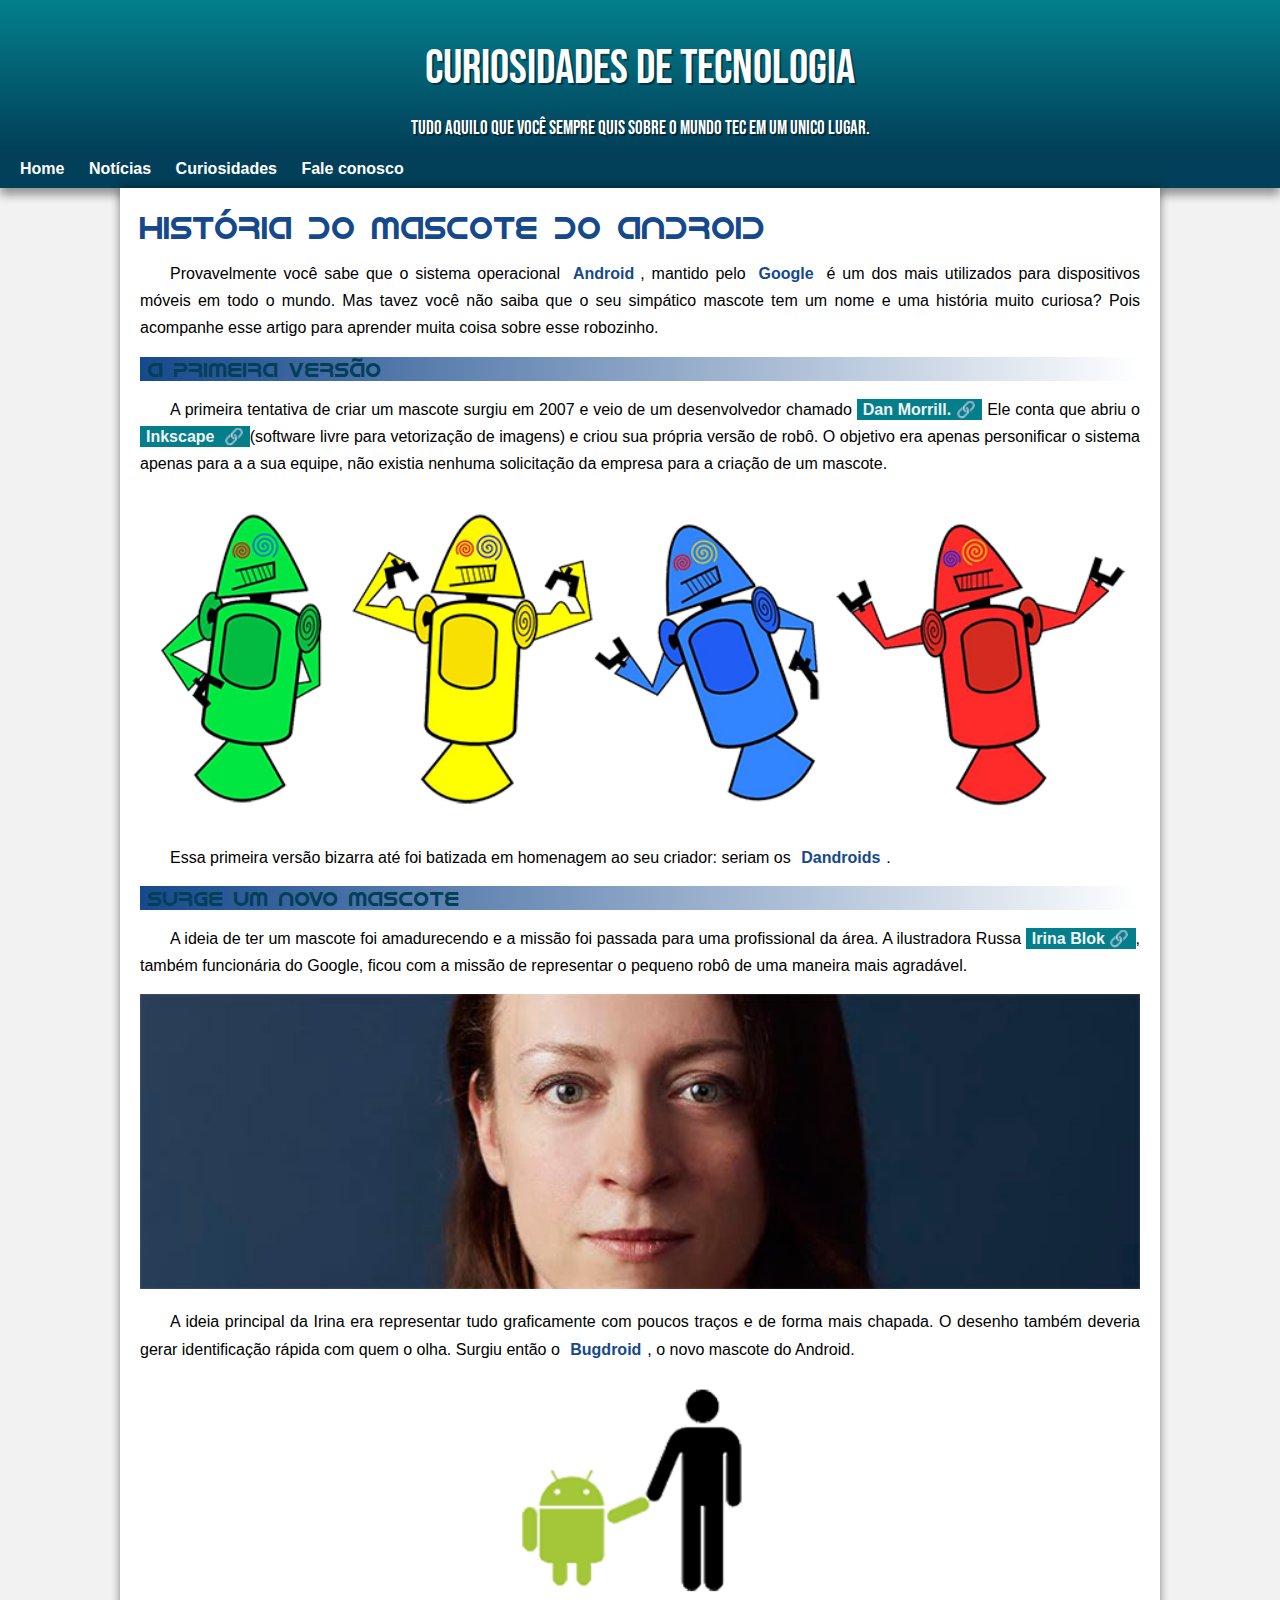
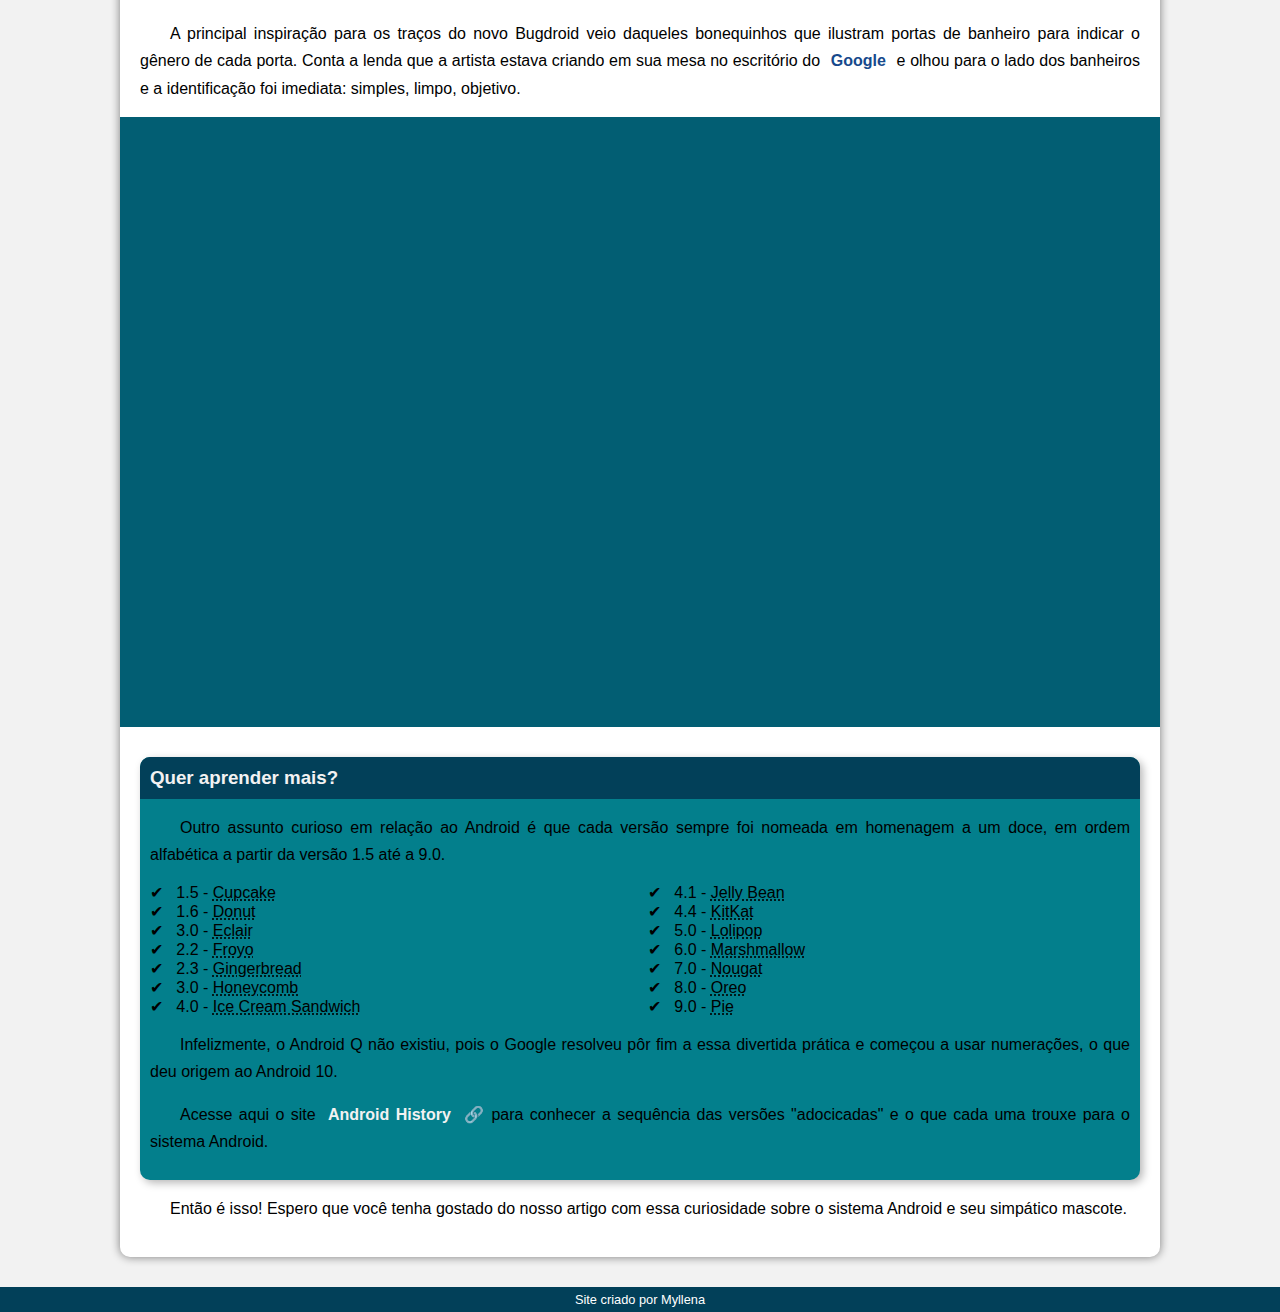
==== index.html @ 36d06087 "atualizar" ====
<!DOCTYPE html>
<html lang="pt-br">
<head>
    <meta charset="UTF-8">
    <meta name="viewport" content="width=device-width, initial-scale=1.0">
    <title>Como surgiu o mascote do android?
    </title>
    <link rel="shortcut icon" href="imagens/favicon.ico" type="image/x-icon">
   <link rel="stylesheet" href="estilo/style.css">
</head>
<body>
    <header>
        <h1>Curiosidades de Tecnologia</h1>
        <p>Tudo aquilo que você sempre quis sobre o mundo tec em um unico lugar.</p>
    </header>
    <nav>
        <a href="#">Home</a>
        <a href="#">Notícias</a>
        <a href="#">Curiosidades</a>
        <a href="#">Fale conosco</a>
    </nav>
    <main>
        <article>
            <h1>História do Mascote do Android</h1>

            <p>Provavelmente você sabe que o sistema operacional <strong>Android</strong>, mantido pelo <strong>Google</strong> é um dos mais utilizados para dispositivos móveis em todo o mundo. Mas tavez você não saiba que o seu simpático mascote tem um nome e uma história muito curiosa? Pois acompanhe esse artigo para aprender muita coisa sobre esse robozinho.</p>

            <h2>A primeira versão</h2>

            <p>A primeira tentativa de criar um mascote surgiu em 2007 e veio de um desenvolvedor chamado <a href="https://androidcommunity.com/dan-morrill-shows-us-the-android-mascot-that-almost-was-20130103/" target="_blank" class="externo">Dan Morrill.</a> Ele conta que abriu o <a href="https://inkscape.org/pt-br/" target="_blank" class="externo">Inkscape </a>(software livre para vetorização de imagens) e criou sua própria versão de robô. O objetivo era apenas personificar o sistema apenas para a a sua equipe, não existia nenhuma solicitação da empresa para a criação de um mascote.</p>

           <picture>
            <source media="(max-width: 600px)" srcset="imagens/dan-droids-pq.png">
            <img src="imagens/dan-droids.png" alt="primeiro mascote do android">
        </picture>

            <p>Essa primeira versão bizarra até foi batizada em homenagem ao seu criador: seriam os <strong>Dandroids</strong>.</p>

            <h2>Surge um novo mascote</h2>

            <p>A ideia de ter um mascote foi amadurecendo e a missão foi passada para uma profissional da área. A ilustradora Russa <a href="https://www.irinablok.com/" target="_blank" class="externo">Irina Blok</a>, também funcionária do Google, ficou com a missão de representar o pequeno robô de uma maneira mais agradável.</p>

            <picture> <source media="(max-width: 600px)" srcset="imagens/irina-blok-pq.jpg">
                <img src="imagens/irina-blok.jpg" alt="irina blok criadora do bugdoid">
            </picture>

            <p>A ideia principal da Irina era representar tudo graficamente com poucos traços e de forma mais chapada. O desenho também deveria gerar identificação rápida com quem o olha. Surgiu então o <strong>Bugdroid</strong>, o novo mascote do Android.</p>

            <img src="imagens/bugdroid.png" alt="" class="pequena">

            <p>A principal inspiração para os traços do novo Bugdroid veio daqueles bonequinhos que ilustram portas de banheiro para indicar o gênero de cada porta. Conta a lenda que a artista estava criando em sua mesa no escritório do <strong>Google</strong> e olhou para o lado dos banheiros e a identificação foi imediata: simples, limpo, objetivo.</p>

            <div class="video">
                <iframe width="560" height="315" src="https://www.youtube.com/embed/l2UDgpLz20M" title="YouTube video player" frameborder="0" allow="accelerometer; autoplay; clipboard-write; encrypted-media; gyroscope; picture-in-picture; web-share" allowfullscreen></iframe>
            </div>
            
            <aside>
                 <h3>Quer aprender mais?</h3>
                <p>Outro assunto curioso em relação ao Android é que cada versão sempre foi nomeada em homenagem a um doce, em ordem alfabética a partir da versão 1.5 até a 9.0.</p>

                <ul>
                    <li>
                        1.5 - <abbr title="Bolo de copo">Cupcake</abbr>
                    </li>
                    <li>
                        1.6 - <abbr title="Rosquinha">Donut</abbr>
                    </li>
                    <li>
                        3.0 - <abbr title="Bomba de chocolate">Eclair</abbr>
                    </li>
                    <li>
                        2.2 - <abbr title="Iorgute congelado">Froyo</abbr>
                    </li>
                    <li>
                        2.3 - <abbr title="Biscoito de gengibre">Gingerbread</abbr>
                    </li>
                    <li>
                        3.0 - <abbr title="Favo de mel">Honeycomb</abbr>
                    </li>
                    <li>
                        4.0 - <abbr title="Sanduiche de sorvete">Ice Cream Sandwich</abbr>
                    </li>
                    <li>
                        4.1 - <abbr title="Jujuba">Jelly Bean</abbr>
                    </li>
                    <li>
                        4.4 - <abbr title="Chocolate kitkat">KitKat</abbr>
                    </li>
                    <li>
                        5.0 - <abbr title="Pirulito">Lolipop</abbr>
                    </li>
                    <li>
                        6.0 - <abbr title="Marshmallow">Marshmallow</abbr>
                    </li>
                    <li>
                        7.0 - <abbr title="Torrone">Nougat</abbr>
                    </li>
                    <li>
                        8.0 - <abbr title="Biscoito oreo">Oreo</abbr>
                    </li>
                    <li>
                        9.0 - <abbr title="Torta">Pie</abbr>
                    </li>
                </ul>
                <p>Infelizmente, o Android Q não existiu, pois o Google resolveu pôr fim a essa divertida prática e começou a usar numerações, o que deu origem ao Android 10.</p>
                <p>Acesse aqui o site <a href="https://www.android.com/intl/pt-BR_br/history/" target="_blank" class="externo">Android History </a>para conhecer a sequência das versões "adocicadas" e o que cada uma trouxe para o sistema Android.</p>
            </aside>
            
                <p>Então é isso! Espero que você tenha gostado do nosso artigo com essa curiosidade sobre o sistema Android e seu simpático mascote.</p>
            
        </article>
    </main>
    <footer>
        <p>Site criado por Myllena</p>
    </footer>
    
</body>
</html>
---- estilo/style.css ----
@charset "UTF-8";
@import url('https://fonts.googleapis.com/css2?family=Bebas+Neue&display=swap');

@font-face {
    font-family: 'Android';
    src: url('idroid.otf') format('opentype');
    font-weight: normal;
}

:root{
   --cor1: #16498C;
   --cor2: #024059;
   --cor3: #025E73;
   --cor4: #037F8C;
   --cor5: #F2F2F2;

   --fonte-padrao: Arial, Verdana, Helvetica, Sans-serif;
   --fonte-destaque: 'Bebas neue';
   --fonte-android: 'Android';

}
*{
    margin: 0px;
    padding: 0px;
}


body{
    background-color:var(--cor5);
    font-family:var(--fonte-padrao) ;
}
a.externo::after{
    content: '\00A0\1F517';
}

header{
    background-image: linear-gradient(to bottom, var(--cor4), var(--cor2));
    min-height: 150px;
    text-align: center;
}
header > p{
    color: white;
    font-size: 1.2em;
    font-family: var(--fonte-destaque);
    max-width: 500px;
    margin: auto;
    padding-right: 10px;
    padding-left: 10px;
    text-shadow: 2px 2px 0px rgba(0, 0, 0, 0.418);
    margin-bottom: 20px;

}

header > h1{
    color:white;
    font-family: var(--fonte-destaque) ;
    padding-top: 40px;
    margin-bottom: 20px;
    font-size: 3em;
    text-shadow: 2px 2px 0px rgba(0, 0, 0, 0.418);
    font-weight: normal;
}
nav{
    background-color: var(--cor2);
    padding: 10px;
    box-shadow: 0px 7px 9px rgba(0, 0, 0, 0.39);
}
nav > a{
    color: white;
    padding: 10px;
    text-decoration: none;
    font-weight: bold;
    border-radius: 5px;
    transition-duration: 1s;
}
nav > a:hover{
    background-color: var(--cor4);
    color: var(--cor1);
}
main{
    background-color: white;
    min-width: 300px;
    max-width: 1000px;
    margin: auto;
    padding: 20px;
    box-shadow: 0px 0px 10px rgba(0, 0, 0, 0.493);
    margin-bottom: 30px;
    border-bottom-left-radius: 10px;
    border-bottom-right-radius: 10px;
}
main img{
    width: 100%;
}
div.video{
    background-color: var(--cor3);
    margin: 0 -20px 30px -20px;
    padding: 20px;
    padding-bottom: 59%;
    position: relative;
}
div.video > iframe{
    position: absolute;
    top: 5%;
    left: 5%;
    width: 90%;
    height: 90%;


}
main img.pequena{
    max-width: 350px;
    display: block;
    margin: auto;
}
main h1{
    color: var(--cor1);
    font-family: var(--fonte-android) ;
    font-weight: normal;
}
main h2 {
    color: var(--cor2);
    font-family: var(--fonte-android) ;
    font-size: 1.3em;
    background-image: linear-gradient(to right, var(--cor1), transparent);
    text-indent: 8px;
    font-weight: normal;
}
main p{
    margin: 15px 0px 15px 0px;
    text-align: justify;
    text-indent: 30px;
    line-height: 1.7em;
    font-size: 1em;
}
main strong{
    color: var(--cor1);
    font-weight: bolder;
    padding: 2px 6px;
    
}
main a{
    background-color: var(--cor4);
    text-decoration: none;
    font-weight: bolder;
    color: var(--cor5);
    padding: 2px 6px;
}
main a:hover{
    text-decoration: underline;
    color: var(--cor2);
}
aside{
    background-color: var(--cor4);
    padding: 10px;
    border-radius: 10px;
    box-shadow: 3px 3px 8px rgba(0, 0, 0, 0.288);
}
aside > ul{
    list-style-type: "\2714 \00A0 \00A0";
    list-style-position: inside;
    columns: 2;
}
aside > h3{
background-color: var(--cor2);
color: var(--cor5);
padding: 10px;
margin: -10px -10px 0px -10px;
border-radius: 10px 10px 0px 0px;
}

footer{
    background-color: var(--cor2);
    color: white;
    text-align: center;
    font-size: 0.8em;
    padding: 5px;
}
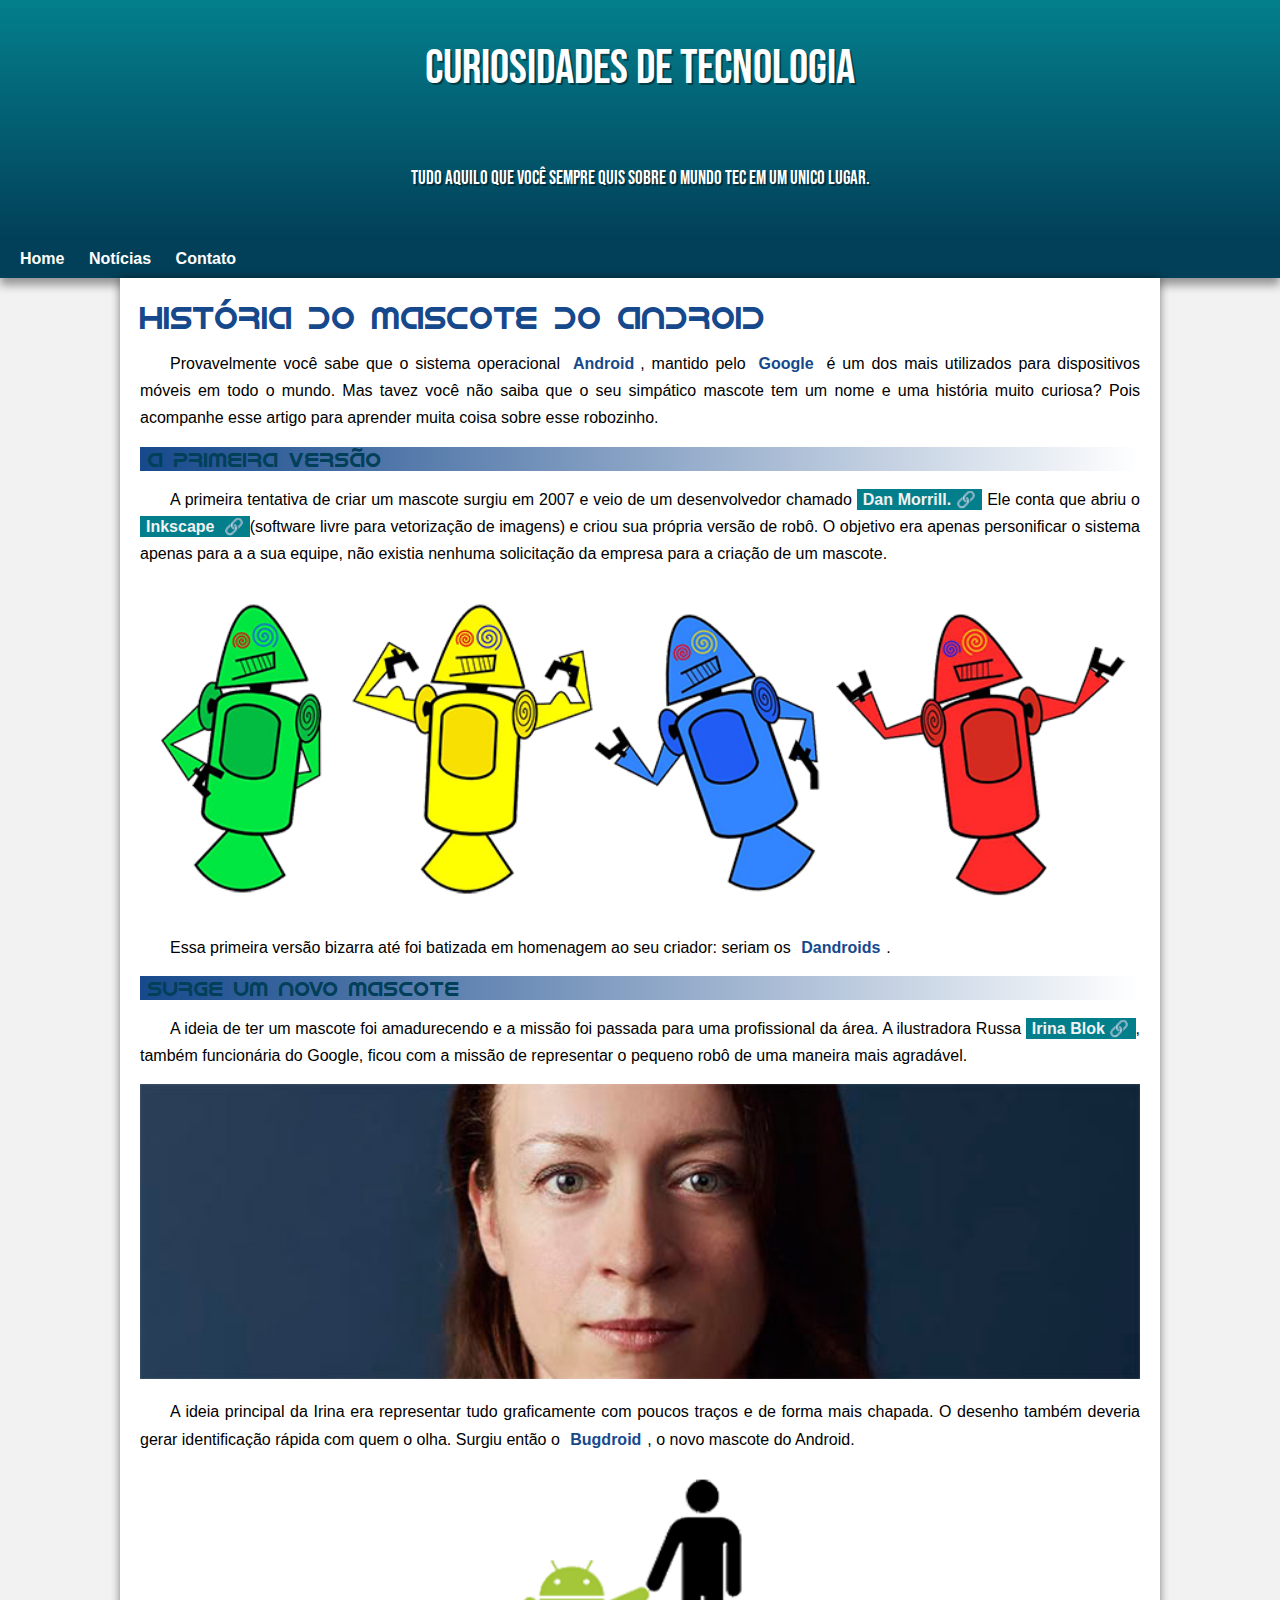
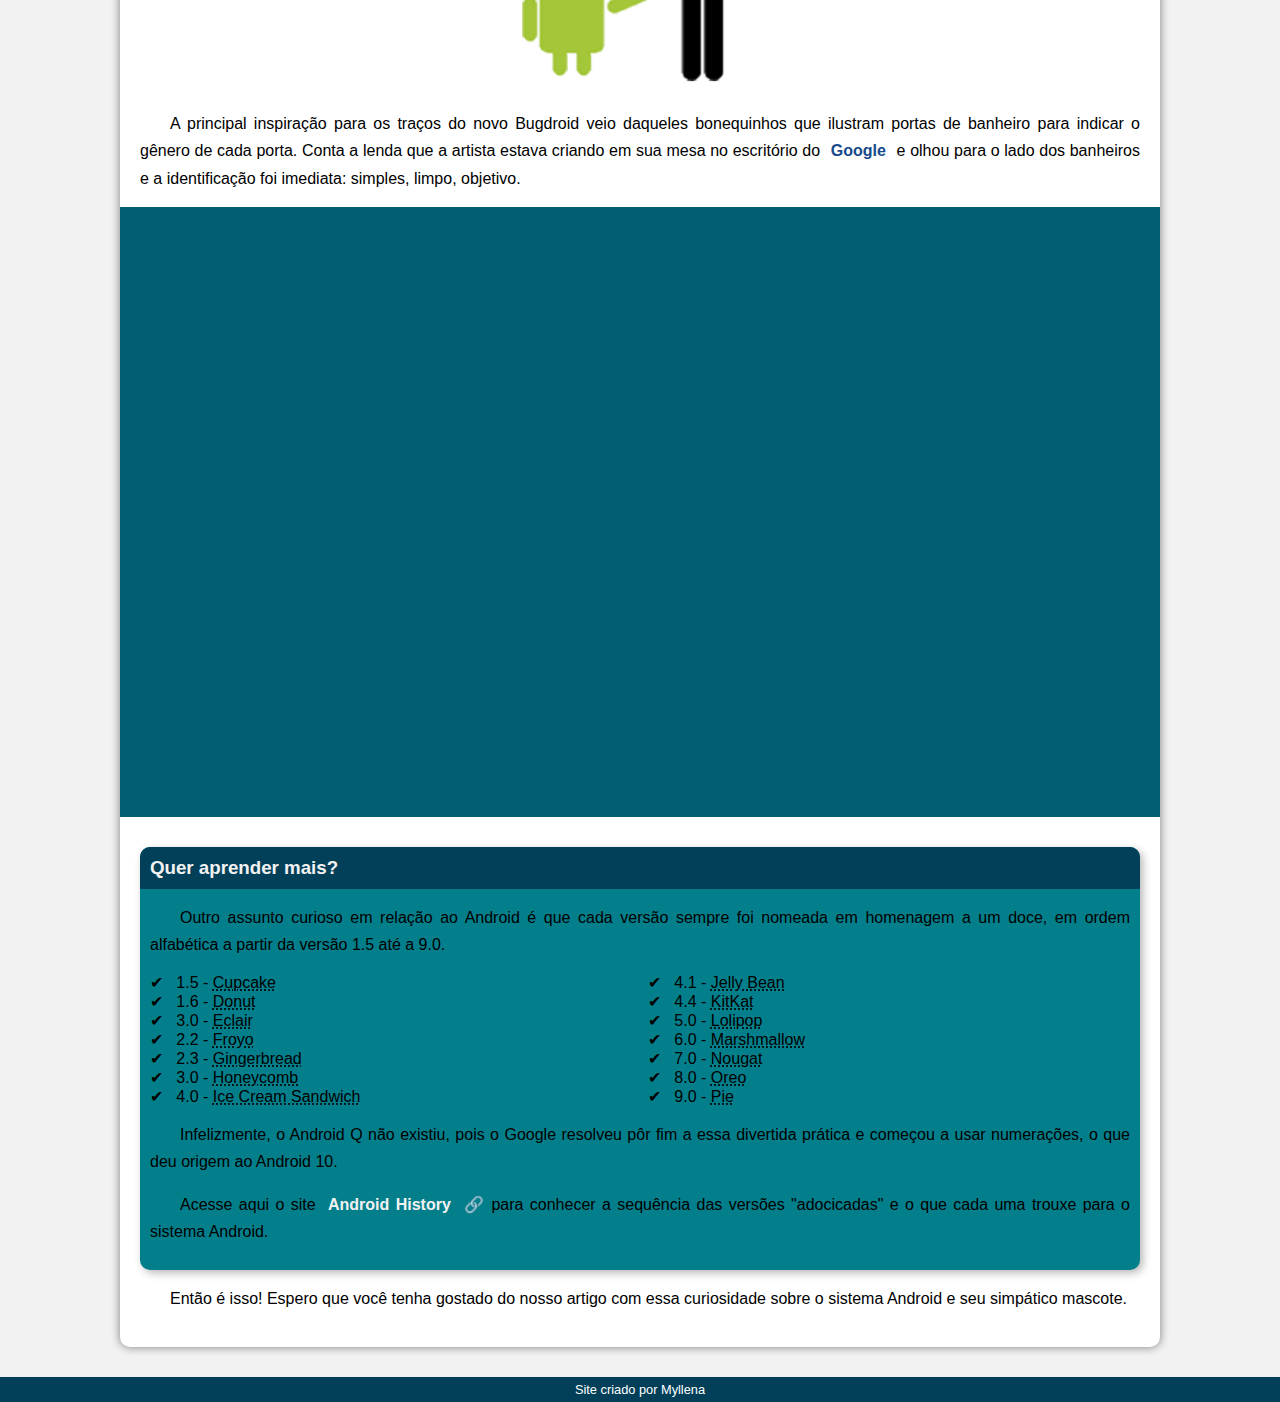
==== commit 83e0c6ef: "Problema de padding corrigido" ====
--- a/index.html
+++ b/index.html
@@ -16,8 +16,7 @@
     <nav>
         <a href="#">Home</a>
         <a href="#">Notícias</a>
-        <a href="#">Curiosidades</a>
-        <a href="#">Fale conosco</a>
+        <a href="#">Contato</a>
     </nav>
     <main>
         <article>
--- a/estilo/style.css
+++ b/estilo/style.css
@@ -47,7 +47,7 @@
     padding-right: 10px;
     padding-left: 10px;
     text-shadow: 2px 2px 0px rgba(0, 0, 0, 0.418);
-    margin-bottom: 20px;
+    padding: 50px;
 
 }
 
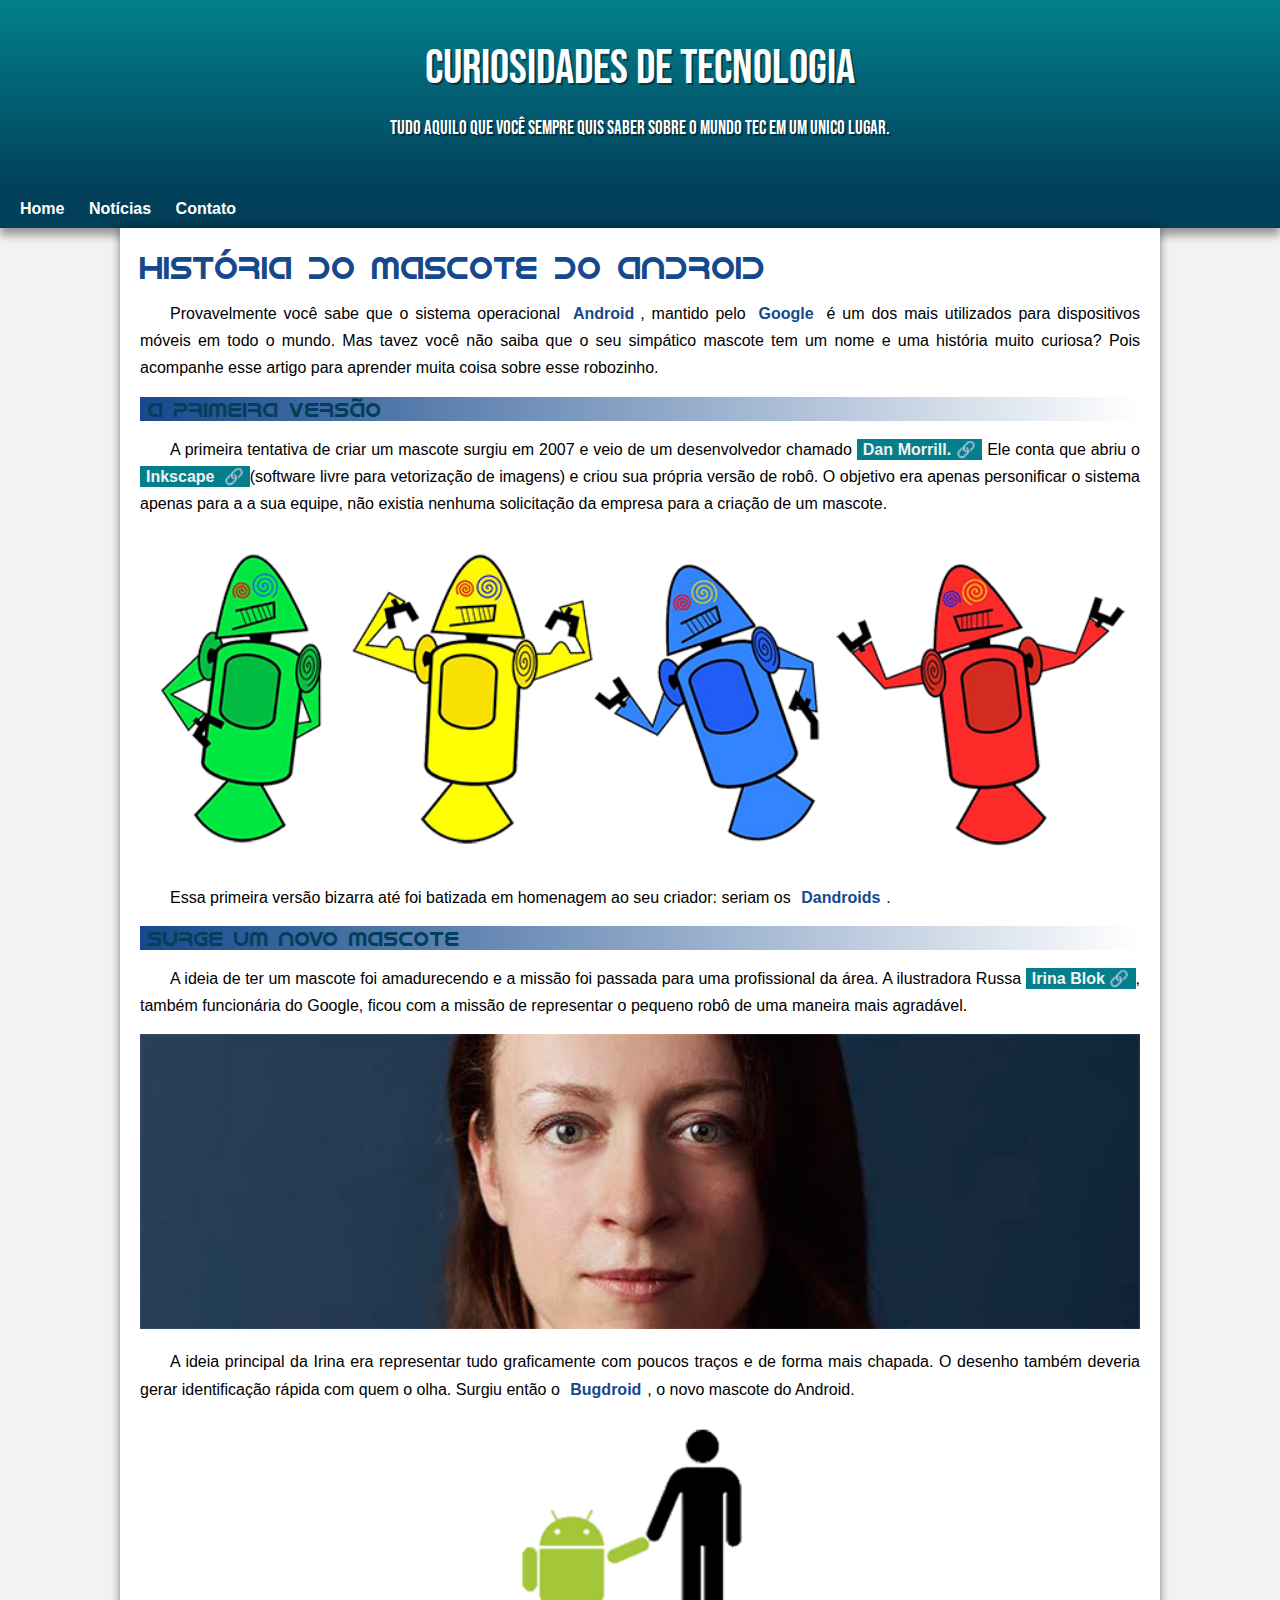
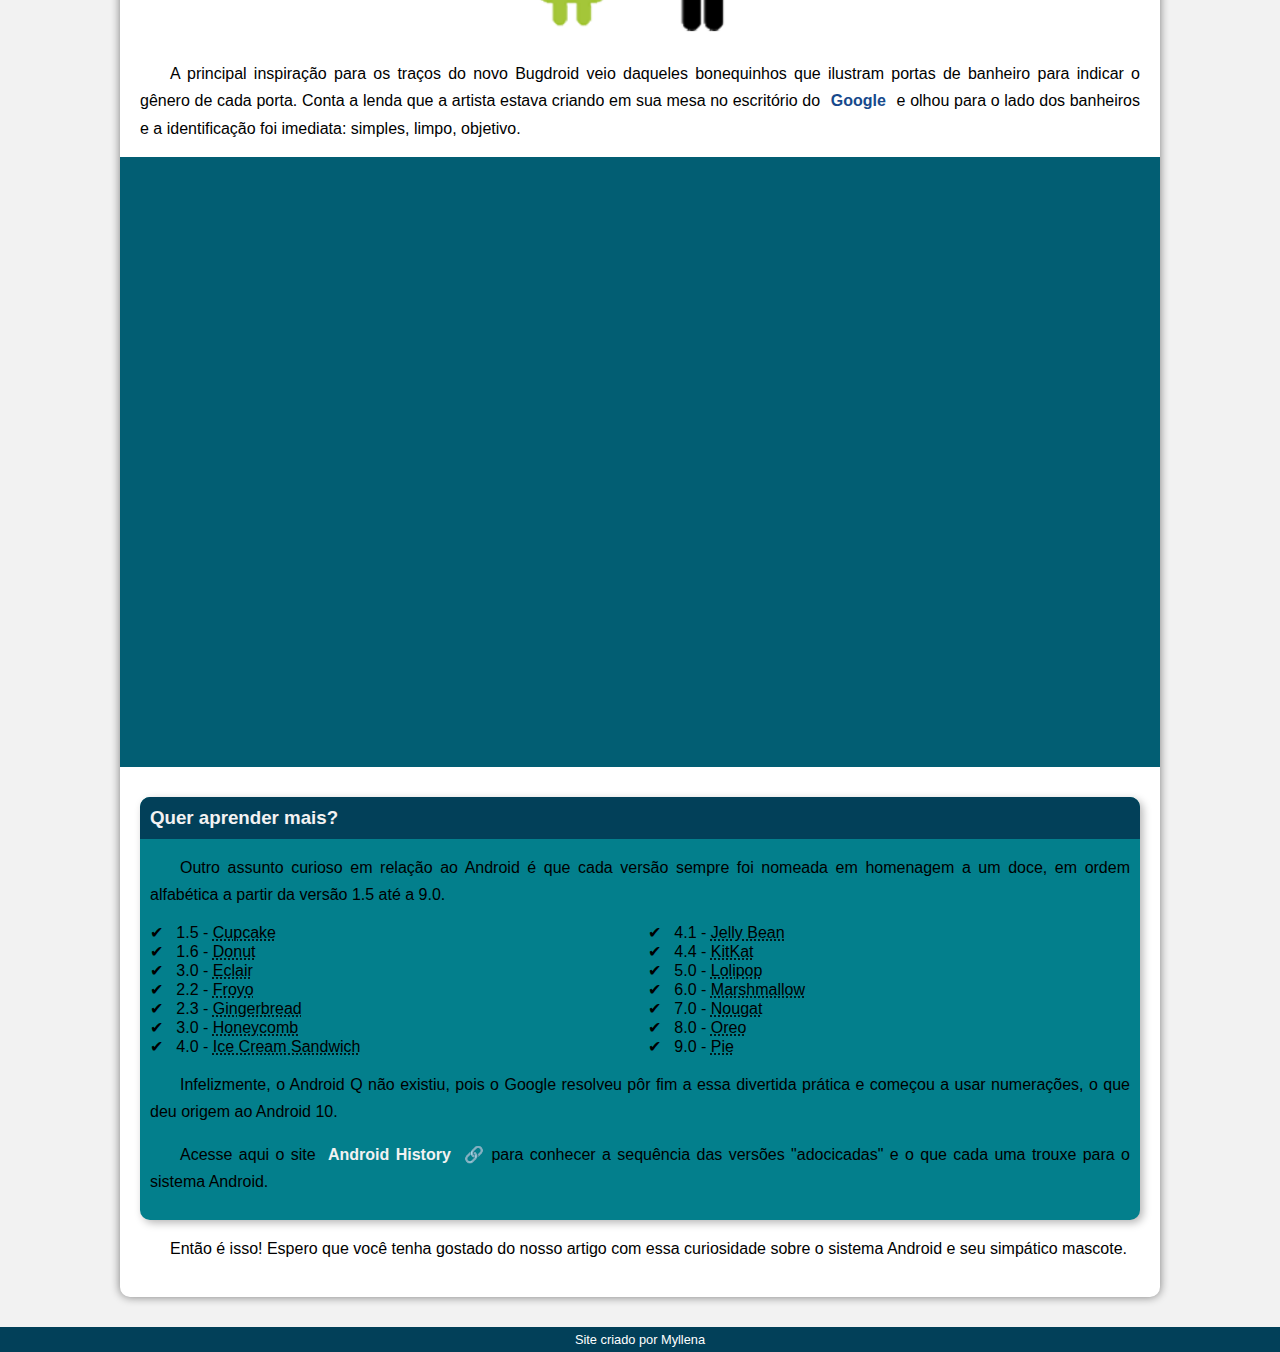
==== commit b0c5fd76: "Update index.html" ====
--- a/index.html
+++ b/index.html
@@ -11,7 +11,7 @@
 <body>
     <header>
         <h1>Curiosidades de Tecnologia</h1>
-        <p>Tudo aquilo que você sempre quis sobre o mundo tec em um unico lugar.</p>
+        <p>Tudo aquilo que você sempre quis saber sobre o mundo tec em um unico lugar.</p>
     </header>
     <nav>
         <a href="#">Home</a>
--- a/estilo/style.css
+++ b/estilo/style.css
@@ -47,7 +47,7 @@
     padding-right: 10px;
     padding-left: 10px;
     text-shadow: 2px 2px 0px rgba(0, 0, 0, 0.418);
-    padding: 50px;
+    padding-bottom: 50px;
 
 }
 
